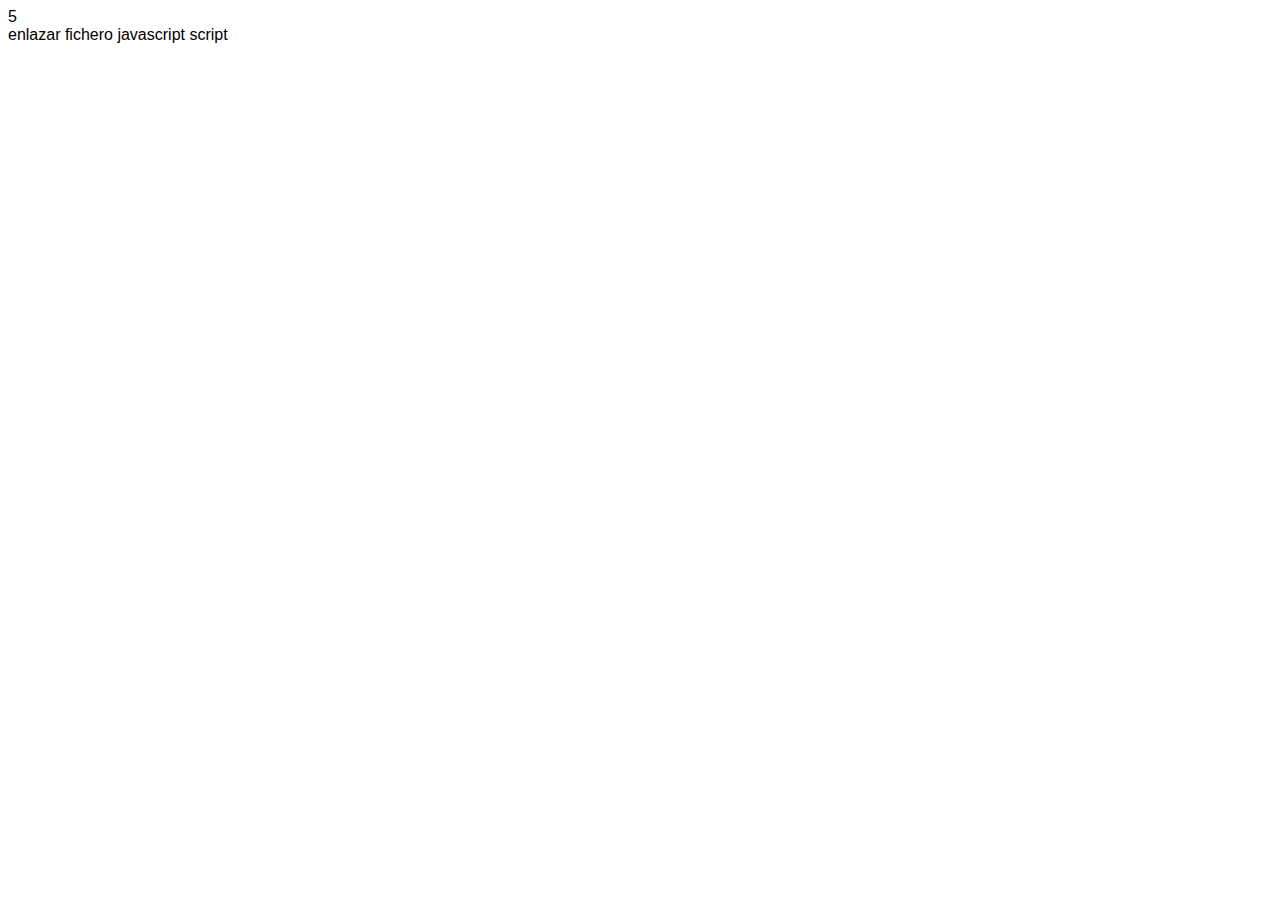
==== ejercicio01.html @ c5fb2579 "Initial commit" ====
<!DOCTYPE html>
<html>
<head>
<meta charset=utf-8 />
<title>Ejercicio 01 Modificar informacion de numero. </title>
<link rel="stylesheet" href="css/estilo.css"></style>
</head>
<body>
<div id="numero">
    5
</div>
enlazar fichero javascript script
<script type="" src="js/ejercicio01.js"></script>
</body>
</html>
---- css/estilo.css ----
body {
    font-family: arial, helvetica;
    

}
#info {width:160px; border:thin solid silver; padding:.5em; position:fixed;}
#info h1 {margin: 0;}

a {
    font-weight: 700;
}

h4 {
    font-size: 1.2em;
    font-weight: 700;
    margin: 0;
    padding: 0;
    color:cadetblue
}
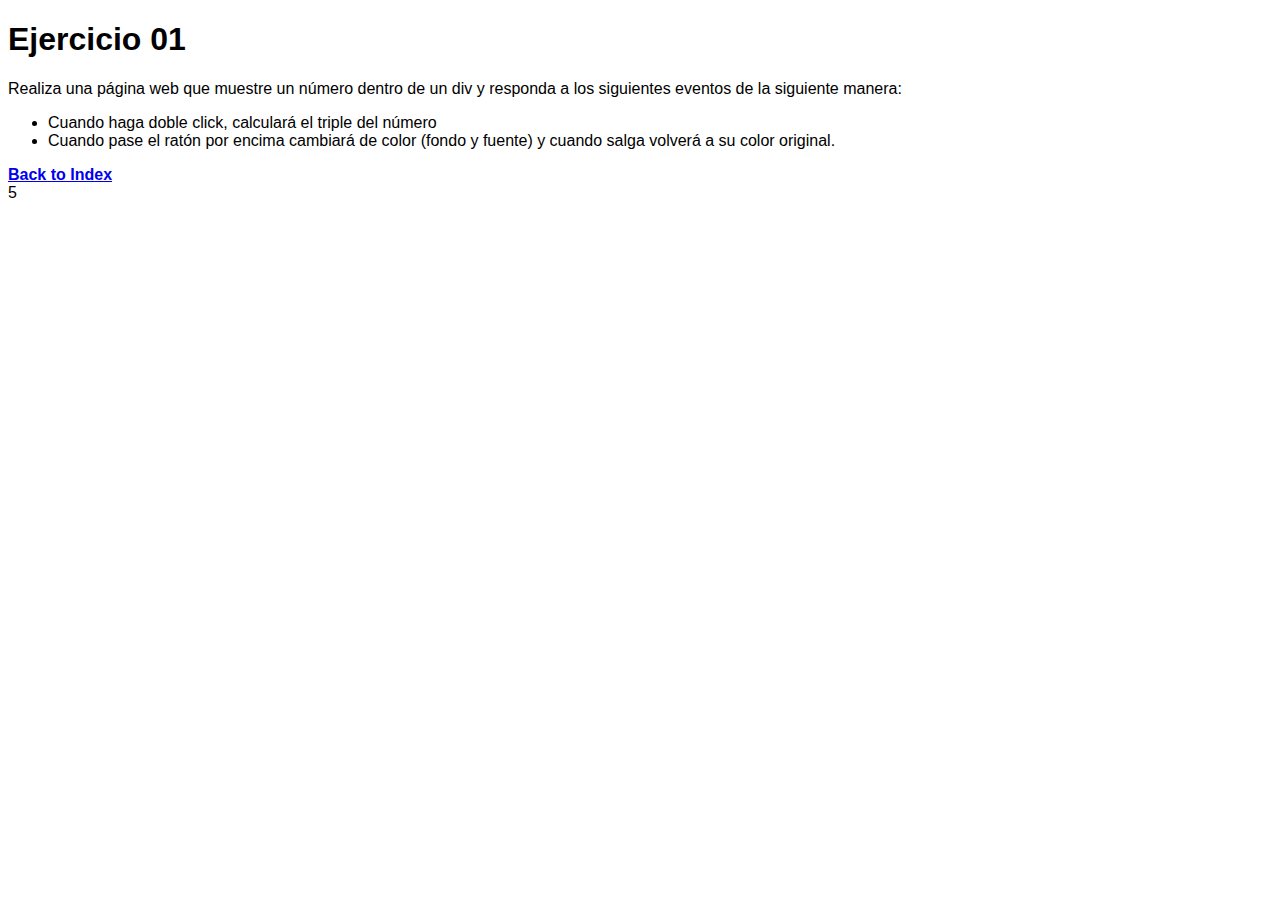
==== commit 2db43d1c: "Ejercicio 01 empezado" ====
--- a/ejercicio01.html
+++ b/ejercicio01.html
@@ -1,15 +1,42 @@
 <!DOCTYPE html>
 <html>
 <head>
-<meta charset=utf-8 />
-<title>Ejercicio 01 Modificar informacion de numero. </title>
-<link rel="stylesheet" href="css/estilo.css"></style>
+  <meta charset=utf-8 />
+  <title>Ejercicio 01 Modificar informacion de numero. </title>
+  <link rel="stylesheet"
+        href="css/estilo.css">
+  </style>
+  <link href="https://cdn.jsdelivr.net/npm/bootstrap@5.2.2/dist/css/bootstrap.min.css"
+        rel="stylesheet"
+        integrity="sha384-Zenh87qX5JnK2Jl0vWa8Ck2rdkQ2Bzep5IDxbcnCeuOxjzrPF/et3URy9Bv1WTRi"
+        crossorigin="anonymous">
 </head>
-<body>
-<div id="numero">
-    5
-</div>
-enlazar fichero javascript script
-<script type="" src="js/ejercicio01.js"></script>
+
+<body class="container">
+
+  <section class="container p-2">
+    <h1>Ejercicio 01</h1>
+    <p> Realiza una página web que muestre un número dentro de un div y responda a los siguientes eventos de la
+      siguiente manera: </p>
+    <ul>
+      <li>Cuando haga doble click, calculará el triple del número</li>
+      <li>Cuando pase el ratón por encima cambiará de color (fondo y fuente) y cuando salga volverá a su color
+        original.</li>
+    </ul>
+    <a class="btn btn-primary" href="index.html">Back to Index</a>
+  </section>
+
+  <section class="container p-2">
+    <div id="numero">
+      5
+    </div>
+  </section>
+
+  <script src="js/ejercicio01.js"></script>
+  <script src="https://cdn.jsdelivr.net/npm/bootstrap@5.2.2/dist/js/bootstrap.bundle.min.js"
+          integrity="sha384-OERcA2EqjJCMA+/3y+gxIOqMEjwtxJY7qPCqsdltbNJuaOe923+mo//f6V8Qbsw3"
+          crossorigin="anonymous"></script>
+
 </body>
+
 </html>
--- a/css/estilo.css
+++ b/css/estilo.css
@@ -10,8 +10,7 @@
     font-weight: 700;
 }
 
-h4 {
-    font-size: 1.2em;
+h2 {
     font-weight: 700;
     margin: 0;
     padding: 0;
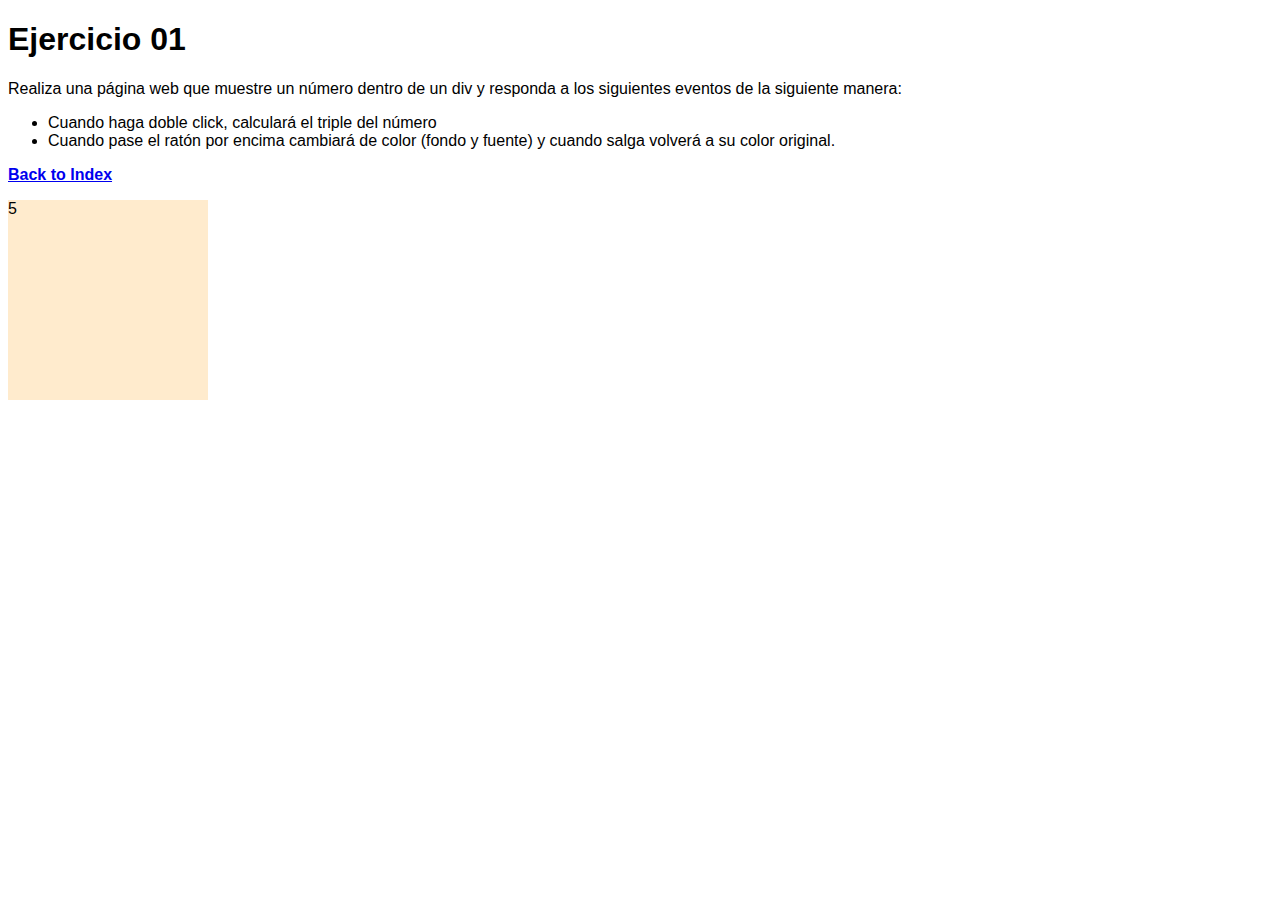
==== commit 80f35a4f: "Ejercicio 01 completado" ====
--- a/ejercicio01.html
+++ b/ejercicio01.html
@@ -23,7 +23,8 @@
       <li>Cuando pase el ratón por encima cambiará de color (fondo y fuente) y cuando salga volverá a su color
         original.</li>
     </ul>
-    <a class="btn btn-primary" href="index.html">Back to Index</a>
+    <p><a class="btn btn-primary"
+         href="index.html">Back to Index</a></p>
   </section>
 
   <section class="container p-2">
--- a/css/estilo.css
+++ b/css/estilo.css
@@ -1,18 +1,38 @@
 body {
-    font-family: arial, helvetica;
-    
+  font-family: arial, helvetica;
+}
 
+#info {
+  width: 160px;
+  border: thin solid silver;
+  padding: 0.5em;
+  position: fixed;
 }
-#info {width:160px; border:thin solid silver; padding:.5em; position:fixed;}
-#info h1 {margin: 0;}
+
+#info h1 {
+  margin: 0;
+}
 
 a {
-    font-weight: 700;
+  font-weight: 700;
 }
 
 h2 {
-    font-weight: 700;
-    margin: 0;
-    padding: 0;
-    color:cadetblue
+  font-weight: 700;
+  margin: 0;
+  padding: 0;
+  color: cadetblue
 }
+
+div#numero {
+  height: 200px;
+  width: 200px;
+  background-color: blanchedalmond;
+  display: flex;
+}
+
+.ejercicio01 {
+  background-color: aqua !important;
+  font-size: 60px;
+  font-family: sans-serif;
+}
